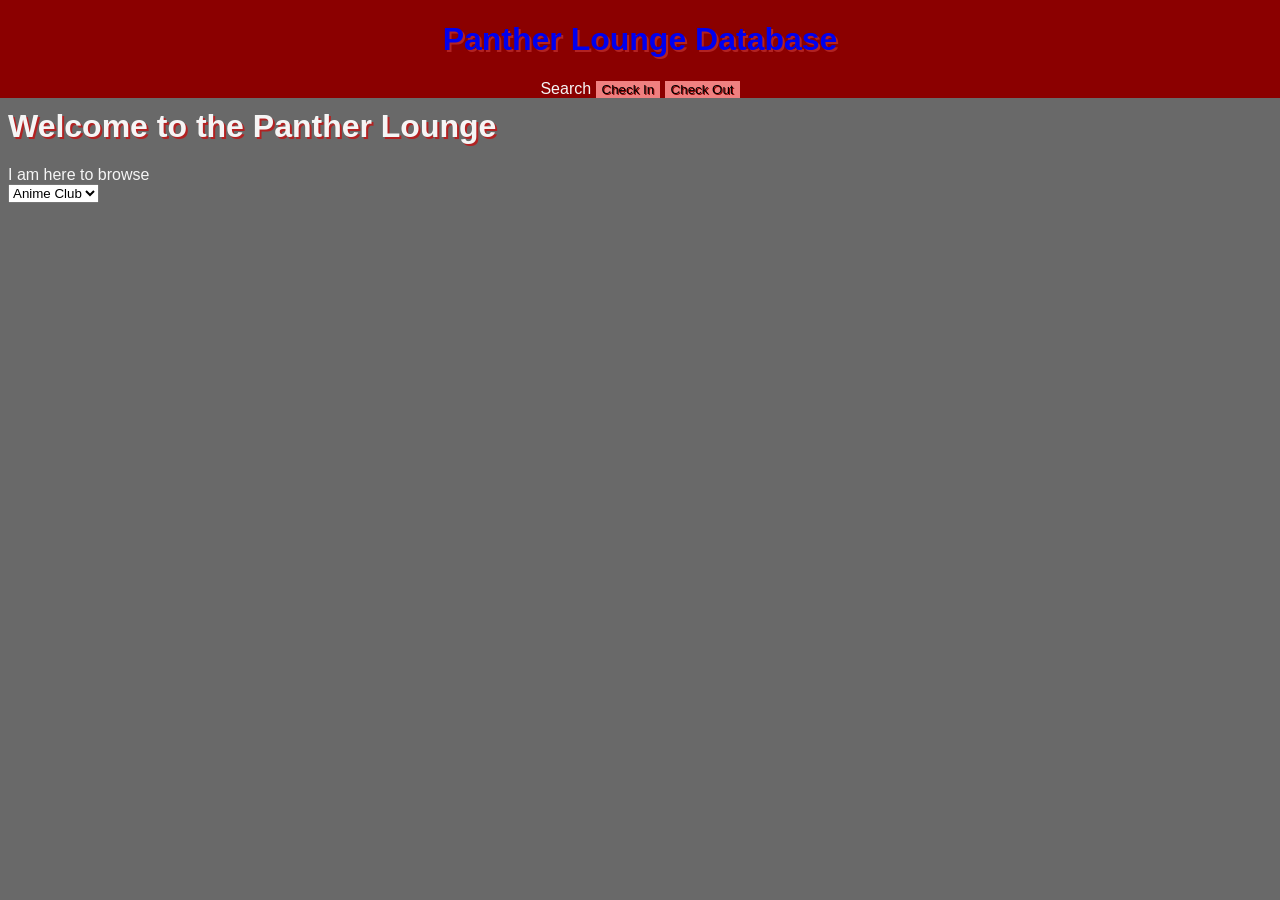
==== index.html @ 3baf1c8c "website foundation" ====
<html>

<head>
   <title>
      Panther Lounge Database
   </title>
   <script src="script.js">
   </script>
   <link rel="stylesheet" href="style.css">
   <link rel="favicon" href="lounge_logo_trans.png">
</head>

<header>

   <h1>
      <a href="index.html">
         Panther Lounge Database
      </a>
   </h1>

   <button">
      Search
      </button>

      <button onclick="drpdn()" class="drpdn">
         Check In
      </button>

      <button onclick="drpdn" class="drpdn">
         Check Out
      </button>

</header>

<body>
   <h1>
      Welcome to the Panther Lounge
   </h1>
   <a>
      I am here to browse
   </a>
   <a>
      <!-- .js notes: make function, get element by id chooseClub
      if club = whatever, redirect to checkout page
      and see if you can send the name of the club over
      as a filled out,
      if not what the hell are you doing with your life -->
      <form>
         <select id="chooseClub">
            I am here to checkout an item from
            <option value="anime">
               Anime Club
            </option>
            <option value="fitssff">
               FITSSFF
            </option>
         </select>
      </form>
   </a>
</body>

</html>
---- style.css ----
a {
   text-decoration: none;
}

a:visited {
   color: whitesmoke;
}

body {
   background-color: DimGray;
   color: whitesmoke;
   display: block;
   font-family: Arial;
   padding-top: 100px;
}

button {
   background-color: lightcoral;
   border: whitesmoke;
   border-bottom-style: 2px dotted;
   border-right-style: 2px dotted;
   cursor: pointer;
   display: inline-block;
   text-shadow: 1px 1px darkred;
}

canvas {
   position: fixed;
   left: 50%;
   top: 50%;
   max-height: 100vh;
   max-width: 100vw;
   transform: translate(-50%, -50%);
}

h1 {
   text-shadow: 2px 2px FireBrick;
}

header {
   background-color: darkred;
   display: block;
   left: 0;
   margin: auto;
   position: fixed;
   right: 0;
   text-align: center;
   top: 0;
}

header button {
   text-align: right;
}

iframe {
   border: hidden;
   border-radius: 25px;
   display: block;
   width: 75%;
   height: 75%;
}

p {
   background-color: darkred;
   border-radius: 25px;
}

th {
   border-bottom-style: 10px dotted;
   border-color: whitesmoke;
   border-right-style: 10px dotted;
   color: whitesmoke;
   padding: 10px;
   text-align: left;
}

.drpdnCntnt {
   display: none;
   overflow: auto;
   position: absolute;
   z-index: 1;
}

.drpdnCntnt a {
   display: block;
}

.show {
   display: block;
   text-align: center;
}
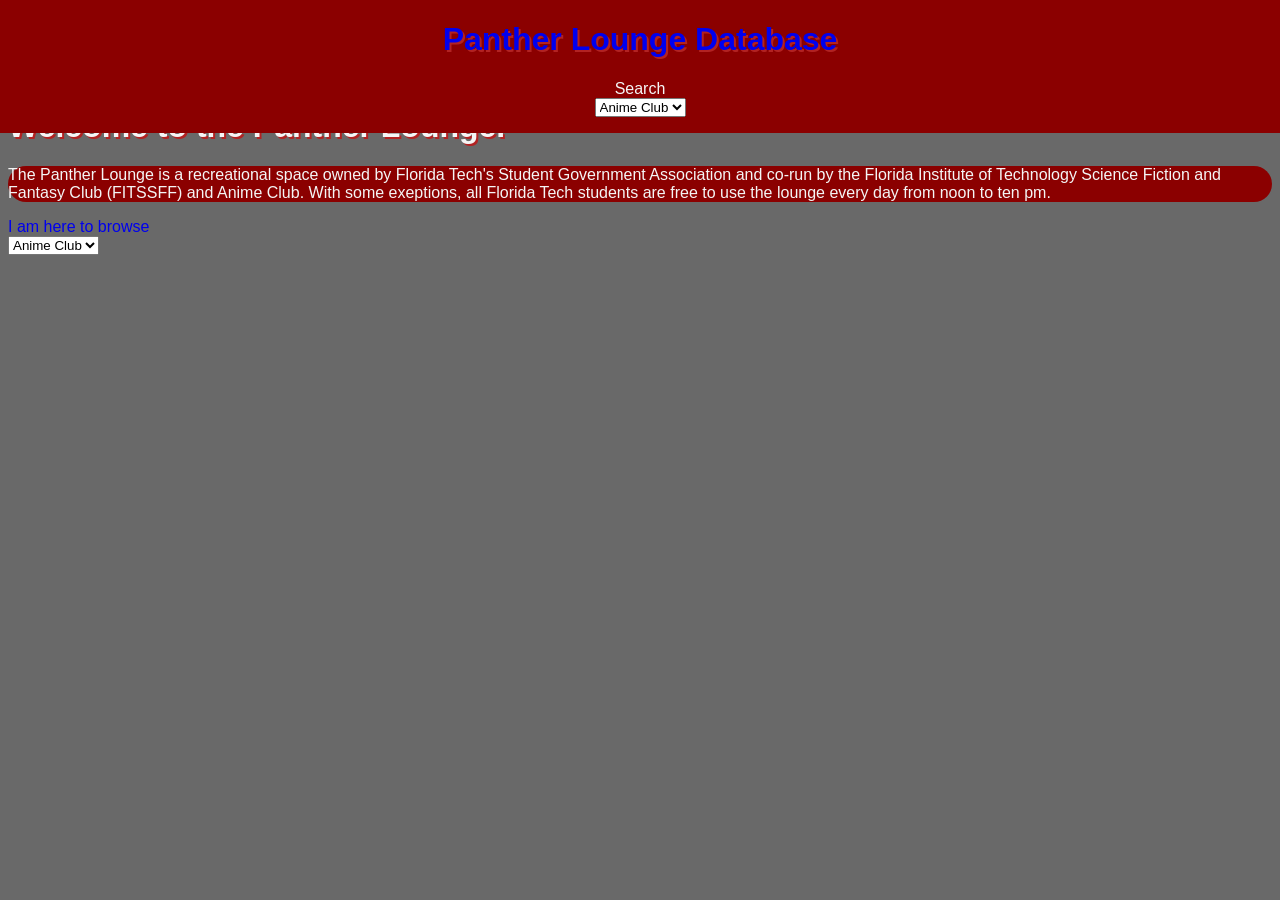
==== commit 4c29af05: "now pages" ====
--- a/index.html
+++ b/index.html
@@ -20,23 +20,33 @@
 
    <button">
       Search
-      </button>
+   </button>
 
-      <button onclick="drpdn()" class="drpdn">
-         Check In
-      </button>
-
-      <button onclick="drpdn" class="drpdn">
-         Check Out
-      </button>
-
+   <form>
+      <select id="chooseClub">
+         Checkout an item from
+         <option value="anime">
+            Anime Club
+         </option>
+         <option value="fitssff">
+            FITSSFF
+         </option>
+      </select>
+   </form>
 </header>
 
 <body>
    <h1>
-      Welcome to the Panther Lounge
+      Welcome to the Panther Lounge.
    </h1>
-   <a>
+   <p>
+      The Panther Lounge is a recreational space owned by Florida Tech's
+      Student Government Association and co-run by the Florida Institute
+      of Technology Science Fiction and Fantasy Club (FITSSFF) and Anime Club.
+      With some exeptions, all Florida Tech students are free to use the lounge
+      every day from noon to ten pm.
+   </p>
+   <a href="catalog.html">
       I am here to browse
    </a>
    <a>
@@ -46,7 +56,7 @@
       as a filled out,
       if not what the hell are you doing with your life -->
       <form>
-         <select id="chooseClub">
+         <select id="chooseClub" href="checkout.html">
             I am here to checkout an item from
             <option value="anime">
                Anime Club
